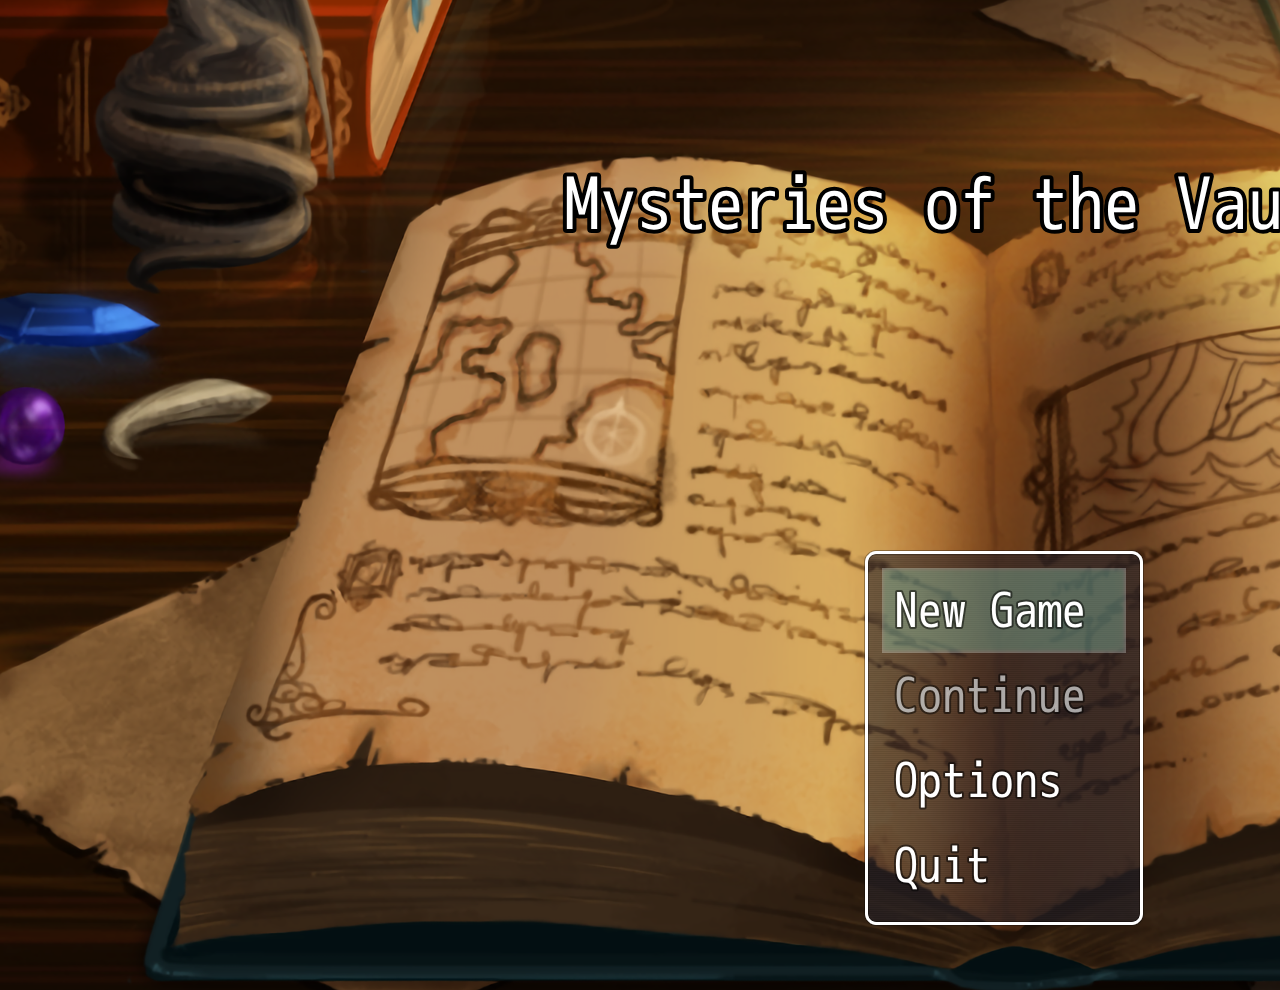
==== index.html @ c8482e05 "Initial commit" ====
<!DOCTYPE html>
<html>

<head>
    <meta charset="UTF-8">
    <meta name="apple-mobile-web-app-capable" content="yes">
    <meta name="apple-mobile-web-app-status-bar-style" content="black-translucent">
    <meta name="viewport" content="user-scalable=no">
    <link rel="icon" href="icon/icon.png" type="image/png">
    <link rel="apple-touch-icon" href="icon/icon.png">
    <link rel="stylesheet" type="text/css" href="fonts/gamefont.css">
    <title>Mysteries of the Vault</title>
    <style type="text/css">
        CANVAS {
            image-rendering: pixelated;
        }

        .testonium {
            height: 200px;
            width: 400px;
            background: rgb(20, 231, 31);

            position: fixed;
            top: 50%;
            left: 50%;
            margin-top: -100px;
            margin-left: -200px;
            z-index: 9009;
        }
    </style>
</head>

<body style="background-color: black; overflow: hidden;">
    <!-- Experiments begin -->

    <!-- <div class="testonium">Hello there</div> -->

    <!-- Experiments end -->

    <script type="text/javascript" src="js/libs/pixi.js"></script>
    <script type="text/javascript" src="js/libs/pixi-tilemap.js"></script>
    <script type="text/javascript" src="js/libs/pixi-picture.js"></script>
    <script type="text/javascript" src="js/libs/fpsmeter.js"></script>
    <script type="text/javascript" src="js/libs/lz-string.js"></script>
    <script type="text/javascript" src="js/libs/iphone-inline-video.browser.js"></script>
    <script type="text/javascript" src="js/rpg_core.js"></script>
    <script type="text/javascript" src="js/rpg_managers.js"></script>
    <script type="text/javascript" src="js/rpg_objects.js"></script>
    <script type="text/javascript" src="js/rpg_scenes.js"></script>
    <script type="text/javascript" src="js/rpg_sprites.js"></script>
    <script type="text/javascript" src="js/rpg_windows.js"></script>
    <script type="text/javascript" src="js/plugins.js"></script>
    <script type="text/javascript" src="js/main.js"></script>
</body>

</html>
---- fonts/gamefont.css ----
@font-face {
    font-family: GameFont;
    src: url("mplus-1m-regular.ttf");
}

.IIV::-webkit-media-controls-play-button,
video::-webkit-media-controls-start-playback-button {
    opacity: 0;
    pointer-events: none;
    width: 5px;
}
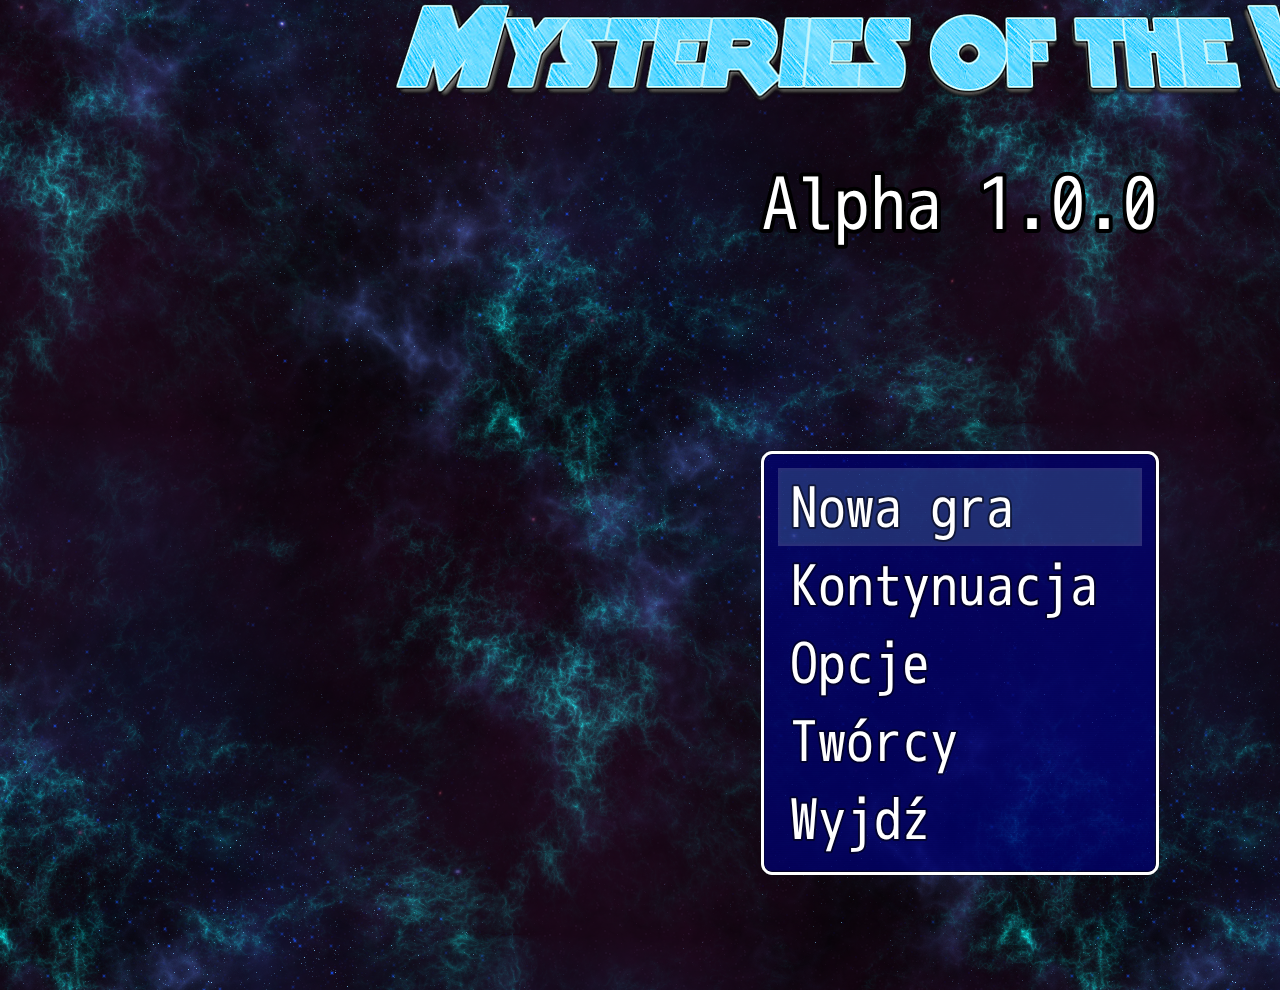
==== commit 8846bd26: "Fixing the web deploy" ====
--- a/index.html
+++ b/index.html
@@ -7,8 +7,15 @@
     <meta name="apple-mobile-web-app-status-bar-style" content="black-translucent">
     <meta name="viewport" content="user-scalable=no">
     <link rel="icon" href="icon/icon.png" type="image/png">
+    <link rel="shortcut icon" href="icon/icon.ico" type="image/x-icon">
     <link rel="apple-touch-icon" href="icon/icon.png">
     <link rel="stylesheet" type="text/css" href="fonts/gamefont.css">
+
+    <meta property="og:type" content="website">
+    <meta property="og:url" content="https://mac15001900.github.io/MotV/">
+    <meta property="og:title" content="Mysteries of the Vault">
+    <meta property="og:description" content="Gra wielu dziwnych zagadek i szyfrów.">
+    <meta property="og:image" content="https://raw.githubusercontent.com/Mac15001900/MotV/main/icon/icon-256.png">
     <title>Mysteries of the Vault</title>
     <style type="text/css">
         CANVAS {
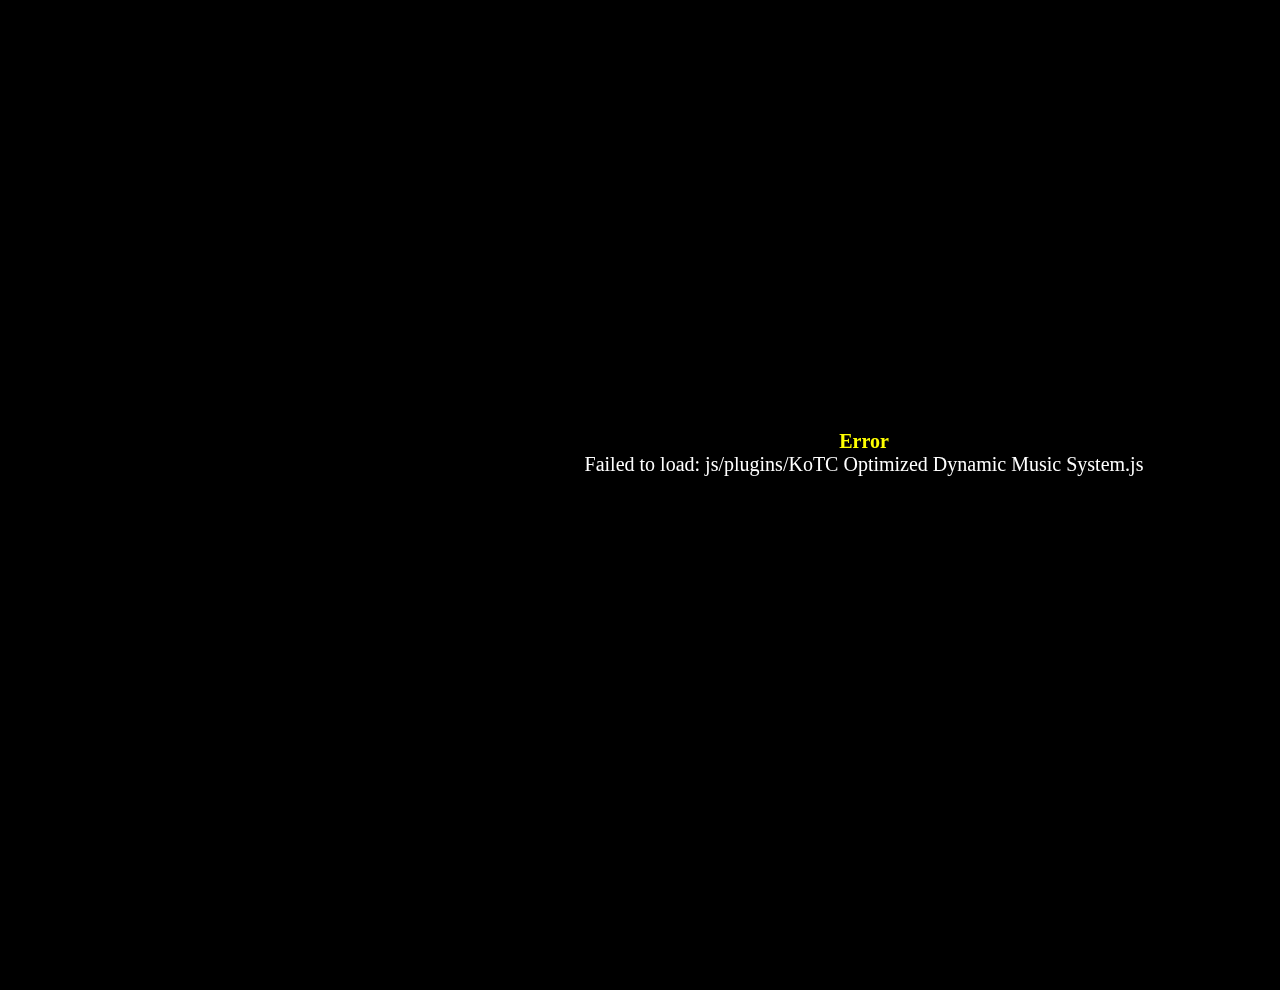
==== commit aaf68c2a: "Added a test phaser minigae (not yet working)" ====
--- a/index.html
+++ b/index.html
@@ -41,6 +41,9 @@
     <!-- Experiments begin -->
 
     <!-- <div class="testonium">Hello there</div> -->
+    <!--<iframe id="frameTest" src="powerPanic/index.html" style="width: 100%; height: 100%; visibility: hidden;"
+        scrolling="no" marginwidth="0" marginheight="0" frameborder="0" vspace="0" hspace="0">
+    </iframe> -->
 
     <!-- Experiments end -->
 
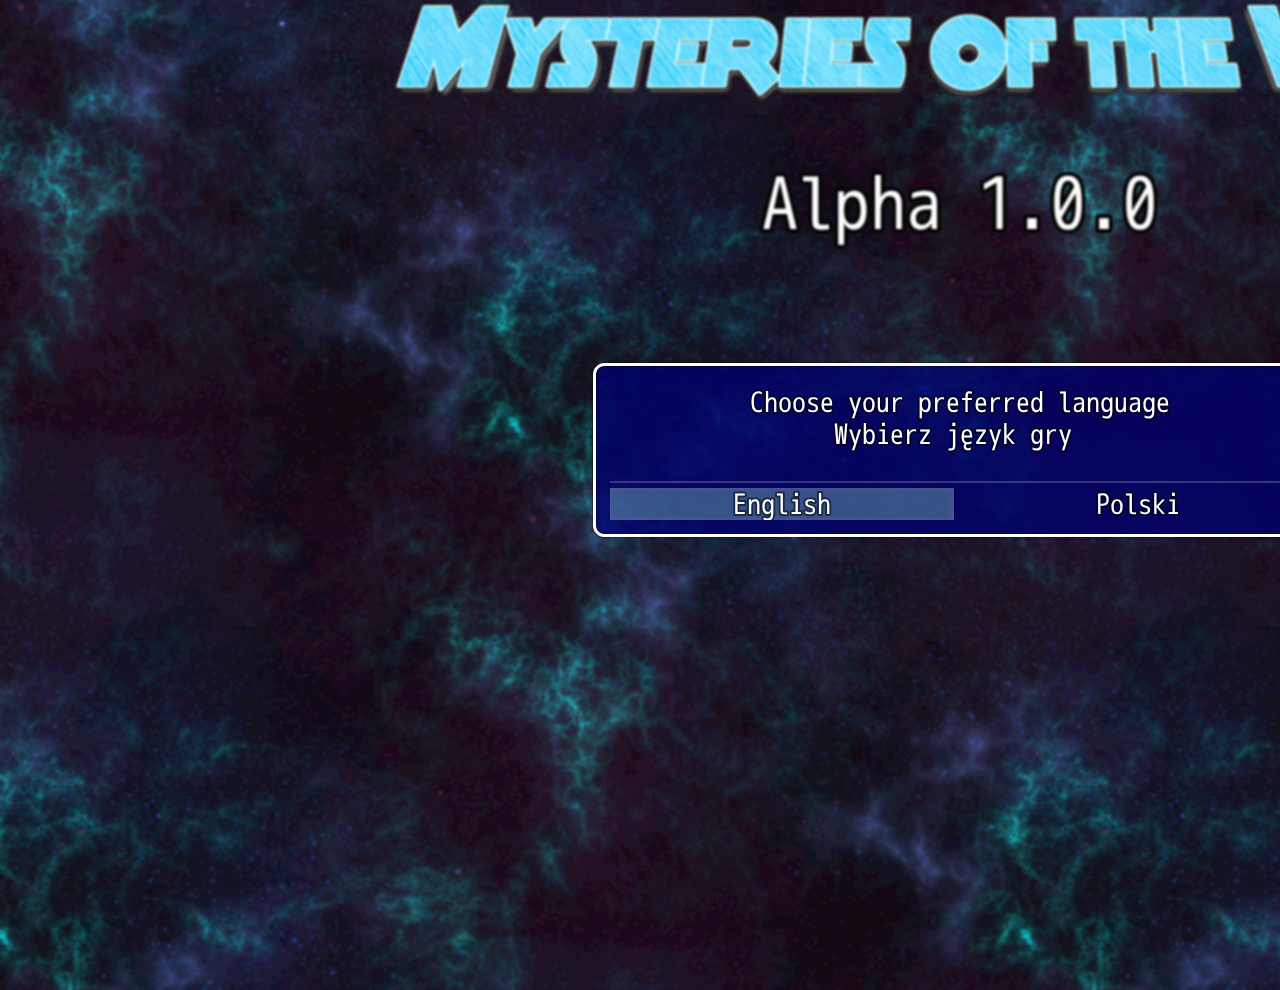
==== commit aade55ff: "Added a loading spinner" ====
--- a/index.html
+++ b/index.html
@@ -26,13 +26,117 @@
             height: 200px;
             width: 400px;
             background: rgb(20, 231, 31);
-
             position: fixed;
             top: 50%;
             left: 50%;
             margin-top: -100px;
             margin-left: -200px;
             z-index: 9009;
+        }
+
+        #loadingSpinner {
+            margin: auto;
+            position: absolute;
+            /*top: 0px;*/
+            top: 50%;
+            left: 0px;
+            right: 0px;
+            bottom: 0px;
+            width: 120px;
+            height: 120px;
+            z-index: 10;
+        }
+
+        #loadingSpinner {
+            transform: rotateZ(45deg);
+            perspective: 1000px;
+            border-radius: 50%;
+            width: 96px;
+            height: 96px;
+            color: rgb(255, 255, 255);
+        }
+
+        #loadingSpinner:before,
+
+        #loadingSpinner:after {
+            content: '';
+            display: block;
+            position: absolute;
+            top: 0;
+            left: 0;
+            width: inherit;
+            height: inherit;
+            border-radius: 50%;
+            transform: rotateX(70deg);
+            animation: 1s spin linear infinite;
+        }
+
+        #loadingSpinner:after {
+            color: #00ffff;
+            transform: rotateY(70deg);
+            animation-delay: .4s;
+        }
+
+
+        @keyframes rotate {
+            0% {
+                transform: translate(-50%, -50%) rotateZ(0deg);
+            }
+
+            100% {
+                transform: translate(-50%, -50%) rotateZ(360deg);
+            }
+
+        }
+
+
+        @keyframes rotateccw {
+            0% {
+                transform: translate(-50%, -50%) rotate(0deg);
+            }
+
+            100% {
+                transform: translate(-50%, -50%) rotate(-360deg);
+            }
+
+        }
+
+
+        @keyframes spin {
+            0%,
+
+            100% {
+                box-shadow: .2em 0px 0 0px currentcolor;
+            }
+
+            12% {
+                box-shadow: .2em .2em 0 0 currentcolor;
+            }
+
+            25% {
+                box-shadow: 0 .2em 0 0px currentcolor;
+            }
+
+            37% {
+                box-shadow: -.2em .2em 0 0 currentcolor;
+            }
+
+            50% {
+                box-shadow: -.2em 0 0 0 currentcolor;
+            }
+
+            62% {
+                box-shadow: -.2em -.2em 0 0 currentcolor;
+            }
+
+            75% {
+                box-shadow: 0px -.2em 0 0 currentcolor;
+            }
+
+            87% {
+                box-shadow: .2em -.2em 0 0 currentcolor;
+            }
+
         }
     </style>
 </head>
